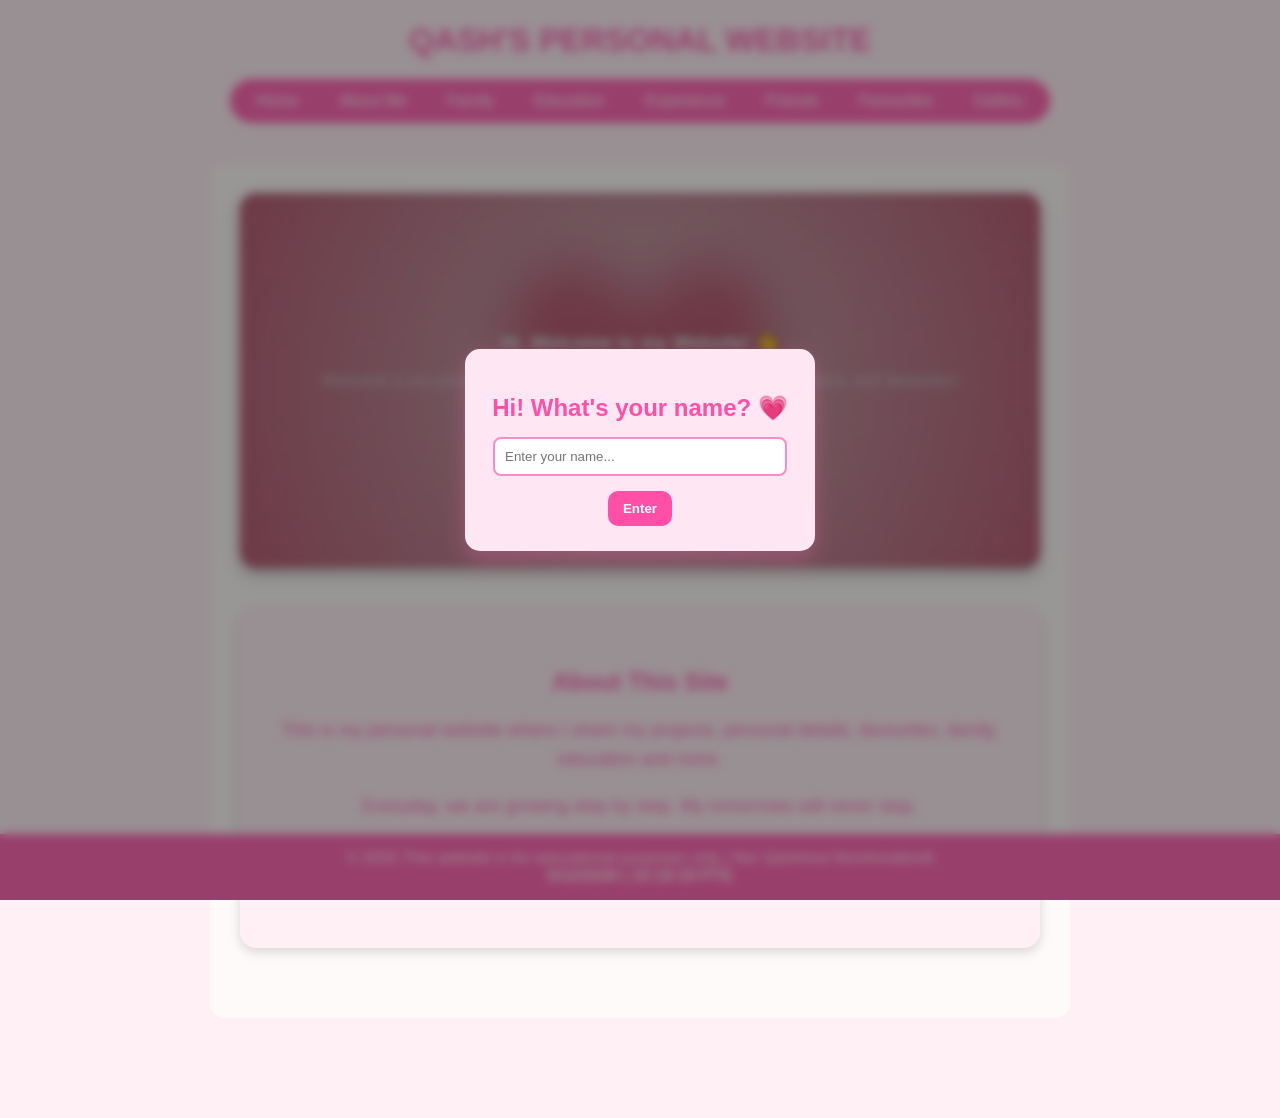
==== index.html @ 1fc9008f "Update and rename index2.html to index.html" ====
<!DOCTYPE html>
<html>
<head>

<! - - - This is Style (external) - - ->
	<link rel="stylesheet"  href="styles.css">
	<title> Index Style 2 </title>

<style>
	
.hero {
  position: relative;
  background: url('Valentine.jpeg') center/cover no-repeat;
  color: white;
  text-align: center;
  padding: 120px 20px;
  border-radius: 16px;
  box-shadow: 0 6px 15px rgba(0,0,0,0.25);
  margin-bottom: 40px;
  overflow: hidden;
}

.hero::before {
  content: "";
  position: absolute;
  top: 0;
  left: 0;
  width: 100%;
  height: 100%;
  background: rgba(0,0,0,0.25); /* overlay lembut supaya text jelas */
  z-index: 1;
}

.hero h3 {
  position: relative;
  z-index: 2;
  color: white;
  text-shadow: 1px 1px 4px rgba(0,0,0,0.6);
}

.hero .btn {
  display: inline-block;
  background: #ff69b4;
  color: white;
  padding: 12px 24px;
  border-radius: 8px;
  text-decoration: none;
  font-weight: bold;
  transition: 0.3s;
  position: relative;
  z-index: 2;
  text-shadow: 1px 1px 4px rgba(0,0,0,0.7);
}

.hero .btn:hover {
  transform: scale(1.05);
	background: #FF1493;
	color:white;
}

.about-snippet {
  background: #fff0f5;
  padding: 40px 20px;
  margin: 0 auto 40px auto;
  max-width: 900px;
  border-radius: 16px;
  box-shadow: 0 4px 12px rgba(0,0,0,0.15);
}
.about-snippet h2 {
  color: #ff69b4;
  text-align: center;
  margin-bottom: 20px;
}
.about-snippet p {
  font-size: 18px;
  line-height: 1.6;
  margin-bottom: 12px;
  text-align: center;
}

</style>
</head>

<! - - - This is Body - - ->
<body>

<!-- Name Popup -->
<div id="namePopup" class="popup-overlay">
    <div class="popup-box">
        <h2>Hi! What's your name? 💗</h2>
        <input type="text" id="usernameInput" placeholder="Enter your name..." />
        <button onclick="submitName()">Enter</button>
    </div>
</div>

<!-- Welcome Message -->
<p id="welcomeMessage" class="welcome-text"></p>

<h1> QASH'S PERSONAL WEBSITE </h1>
<nav>
	<a href= "index2.html"> Home </a>
	<a href= "aboutme.html"> About Me </a>
	<a href= "family.html"> Family </a>
	<a href= "education.html"> Education </a>
	<a href= "experience.html"> Experience </a>
    <a href= "friends.html"> Friends </a>
	<a href= "favourites.html"> Favourites </a>
	<a href= "gallery.html"> Gallery </a>
</nav>

<! - - - WEBSITE CONTENT HERE - - ->

<div class="content">
	<div class="hero">
  <h3>Hi, Welcome to my Website! 👋</h3>
  <p>Welcome to my personal website. Explore my world of memories, projects, and favourites!</p>
  <a href="aboutme.html" class="btn">Learn More About Me</a>
    </div>

    <div class="about-snippet">
  <h2>About This Site</h2>
  <p>This is my personal website where I share my projects, personal details, favourites, family, education and more.</p>
  <p>Everyday, we are growing step by step. My tomorrows will never stop.</p>
  <p>My target for this semester is to complete my study without repeating papers and get the Vice Chancellor Award.</p>
</div>

</div>

<! - - - This is Footer - - ->
	<footer class="footer">
		<p>&copy; 2025 This website is for educational purposes only | Nur Qashrina Norshorafendi </p>
		<div id="date-time"></div>

</footer>

<script>
function updateDateTime() {
    const now = new Date();
    const date = now.toLocaleDateString('ms-MY'); 
    const time = now.toLocaleTimeString('ms-MY');

    document.getElementById('date-time').innerHTML = date + " | " + time;
}

setInterval(updateDateTime, 1000);
updateDateTime();
</script>


<script>
// Handle popup name input
function submitName() {
    const name = document.getElementById("usernameInput").value.trim();

    if (name === "") {
        alert("Please enter your name 💗");
        return;
    }

    document.getElementById("namePopup").style.display = "none";
    document.getElementById("welcomeMessage").textContent =
        "Welcome, " + name + "! 💗 Enjoy exploring my website.";
}

// Allow Enter key to submit
document.getElementById("usernameInput").addEventListener("keypress", function(e) {
    if (e.key === "Enter") submitName();
});
</script>

</body>

</html>
---- styles.css ----
/* General Styling */
body{
	font-family: Arial, sans-serif;
	background-color: #FFF0F5;
	margin:0;
	padding:0;
}

/*Heading*/
h1 {
	text-align: center;
	color: #FF69B4;
	margin: 20px 0;
}

/* Navigation Bar */
nav {
	background: #FF69B4;
	width: 800px;
	display:flex;
	justify-content: space-between;
	align-items: center;
	margin: 0 auto;
	padding: 5px 10px;
	border-radius: 22px;
	box-shadow: 2px 2px 20px rgba(0,0,0,0,3);
}

nav > a{
	color: white;
	text-decoration: none;
	padding: 8px 16px;
	border-radius: 22px;
	transition: background 0.25s, color 0.25s;
}

nav > a:hover{
	background: #FF1493;
	color:white;
}

/*Website Content */
.content{
	background: #FFFAFA;
	color: #FF69B4;
	width:80%;
	max-width: 800px;
	margin: 40px auto 100px auto;
	padding: 30px;
	border-radius: 15px;
	box-shadow: 2px 2px 15px rgba(0,0,0,0,2);
	text-align: center;
	transition: background 0.25s, color 0.25s;
}

.content h2{
	margin-bottom: 15px;
	color:#FF69B4;
}

/*Footer Styling*/
.footer {
	background:#FF69B4;
	color: #FFF0F5;
	text-align: center;
	padding: 15px 0;
	bottom: 0;
	left: 0;
	width: 100%;
	border-top: 3px solid rgb(56,130,209)
	font-size: 0.9em;
	box-shadow: 0 -2px 10px rgba(0,0,0,0,3);
	position:fixed;
}

.footer p {
	margin: 0;
}

/* ===== FIX OVERRIDE UNTUK FAMILY-CARD ===== */

/* Buang style default dari content */
.family-card {
    color: black !important;
}

/* Pastikan gambar tak ikut style global */
.family-card img {
    all: unset;
    display: block;
    width: 100%;
    aspect-ratio: 1/1;
    object-fit: cover;
    border-radius: 20px 20px 0 0;
}

/* Pastikan family-card ikut design modern */
.family-card {
    background: #fff7fc !important;
    width: 45%;
    margin: 20px auto;
    padding-bottom: 20px;
    border-radius: 20px;
    box-shadow: 0 6px 20px rgba(255, 105, 180, 0.25);
    border: 2px solid #ffd3e6;
    text-align: center;
    overflow: hidden;
    padding: 0;
}

/* Caption fix */
.caption {
    padding-top: 12px;
    font-size: 18px;
    font-weight: bold;
    color: #FF4FA7;
    text-align: center;
}

/* IG Highlight Dreamy Soft Image */
.family-card img {
    width: 100%;
    aspect-ratio: 1/1;         /* square */
    object-fit: cover;         
    border-radius: 35px;       /* soft round IG highlight shape */
    box-shadow:
        inset 0 0 35px rgba(255, 255, 255, 0.5),
        0 8px 25px rgba(255, 105, 180, 0.25);
    transition: 0.3s ease;
    display: block;
}

/* Hover dreamy effect */
.family-card img:hover {
    transform: scale(1.03);
    box-shadow:
        inset 0 0 45px rgba(255, 255, 255, 0.55),
        0 12px 35px rgba(255, 105, 180, 0.35);
}

#date-time {
    font-weight: bold;
}

/* Popup background blur */
.popup-overlay {
    position: fixed;
    inset: 0;
    background: rgba(0, 0, 0, 0.4);
    backdrop-filter: blur(5px);
    display: flex;
    justify-content: center;
    align-items: center;
    z-index: 999;
}

/* Popup box */
.popup-box {
    background: #ffe6f3;
    padding: 25px;
    border-radius: 15px;
    width: 300px;
    text-align: center;
    box-shadow: 0 8px 20px rgba(255, 105, 180, 0.3);
}

.popup-box h2 {
    color: #ff4fa7;
    margin-bottom: 15px;
}

.popup-box input {
    width: 90%;
    padding: 10px;
    border-radius: 8px;
    border: 2px solid #ff8ac9;
    outline: none;
    margin-bottom: 15px;
}

.popup-box button {
    background: #ff4fa7;
    color: white;
    border: none;
    padding: 10px 15px;
    border-radius: 10px;
    cursor: pointer;
    font-weight: bold;
}
.popup-box button:hover {
    background: #ff69b4;
}

/* Welcome text */
.welcome-text {
    text-align: center;
    font-size: 22px;
    color: #ff4fa7;
    font-weight: bold;
    margin-top: 15px;
}
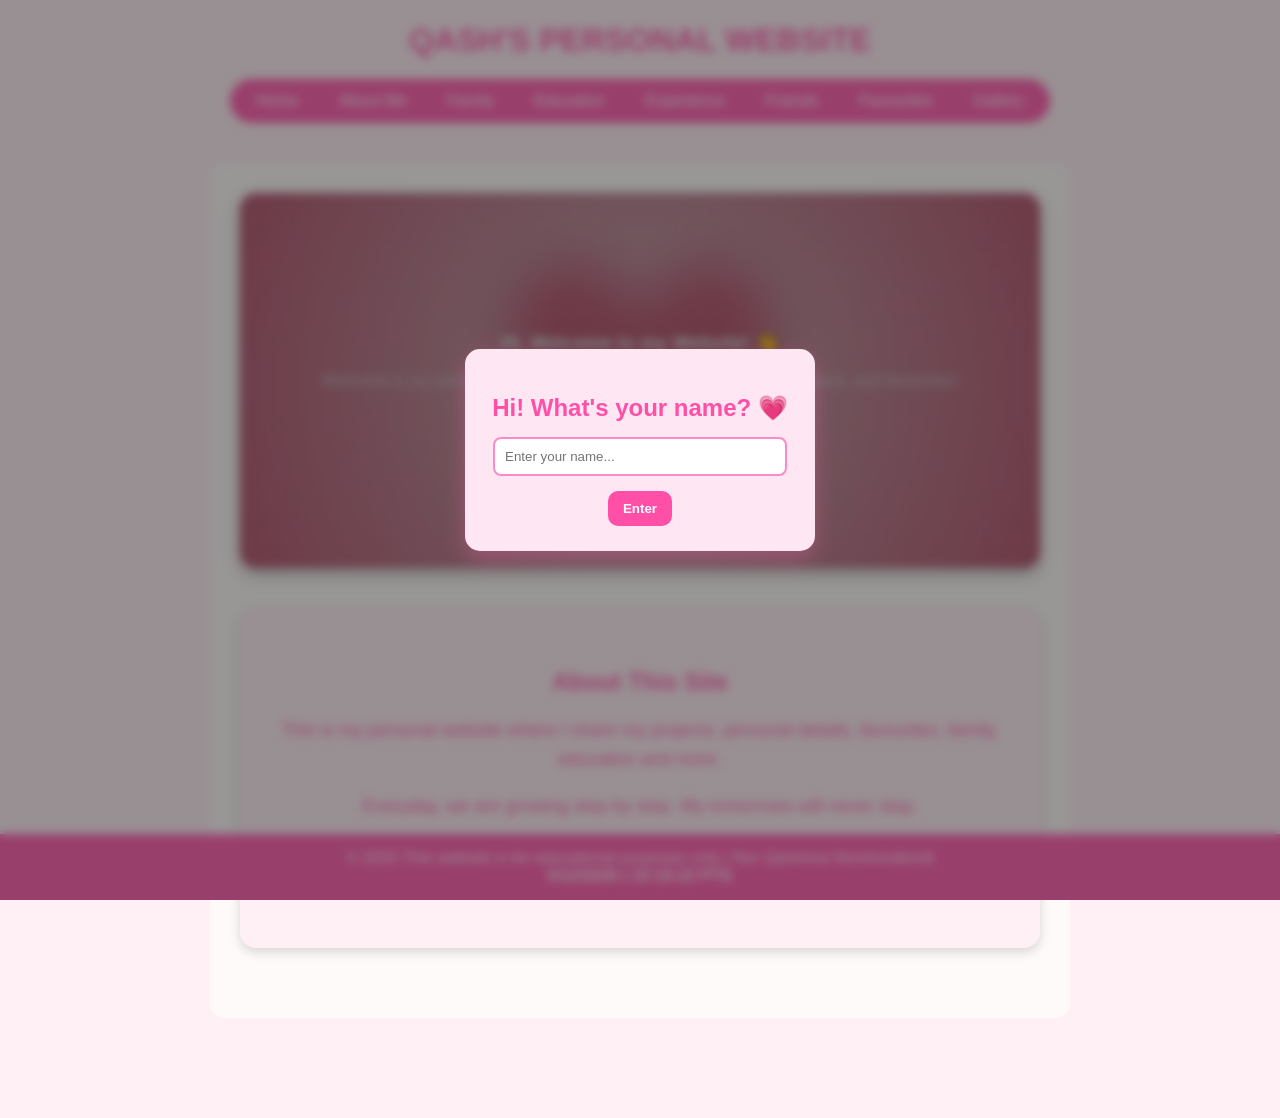
==== commit f04044e9: "Update index.html" ====
--- a/index.html
+++ b/index.html
@@ -98,7 +98,7 @@
 
 <h1> QASH'S PERSONAL WEBSITE </h1>
 <nav>
-	<a href= "index2.html"> Home </a>
+	<a href= "index.html"> Home </a>
 	<a href= "aboutme.html"> About Me </a>
 	<a href= "family.html"> Family </a>
 	<a href= "education.html"> Education </a>
@@ -171,3 +171,4 @@
 </body>
 
 </html>
+
